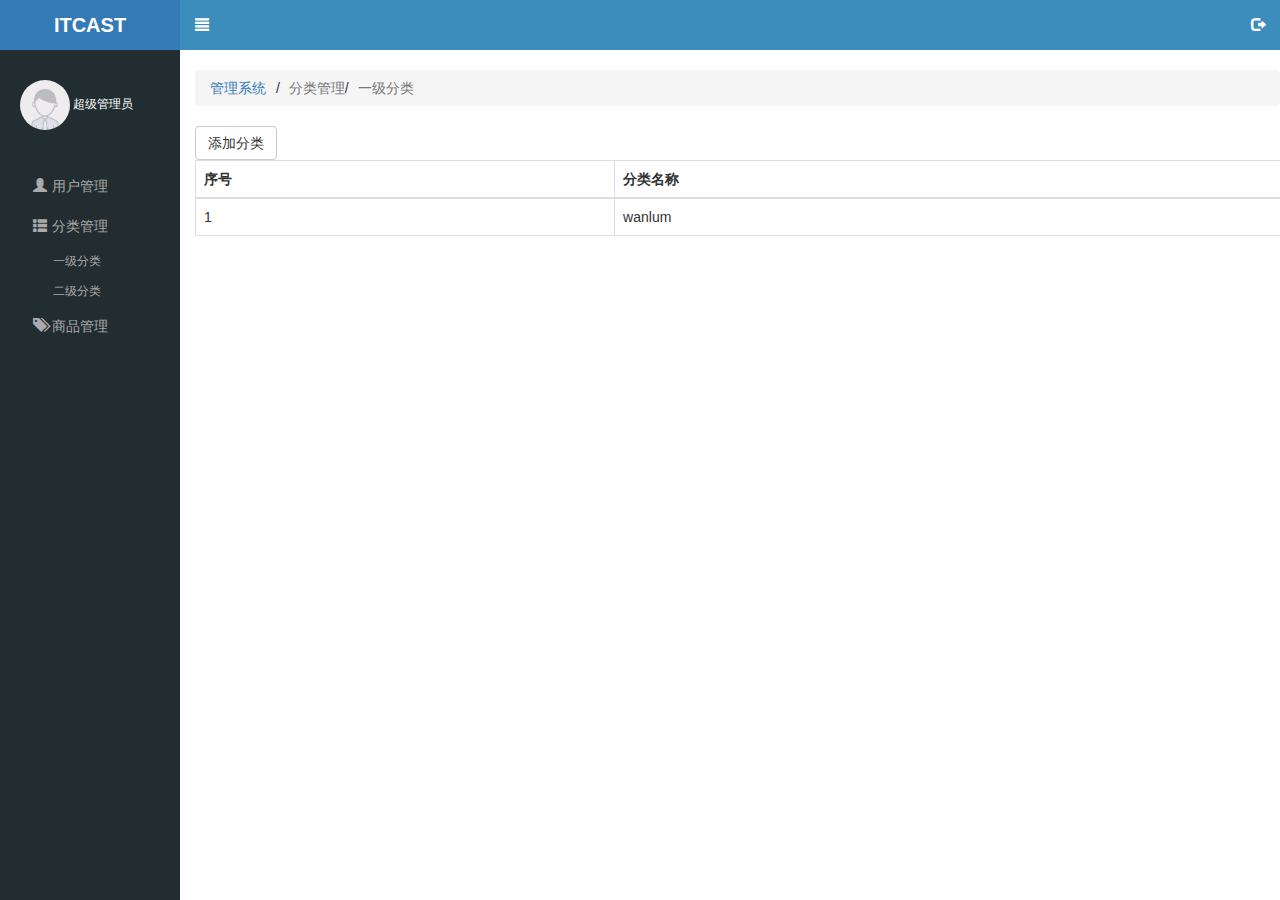
==== public/admin/categoryFirst.html @ 18f23a7b "second commit" ====
<!DOCTYPE html>
<html lang="en">
<head>
    <meta charset="UTF-8" />
    <title>后台管理系统-首页</title>
    <!-- 引入bootstrap的样式文件 -->
    <link rel="stylesheet" type="text/css" href="assets/bootstrap/css/bootstrap.min.css">
    <!-- 引入表单验证样式文件 -->
    <link rel="stylesheet" type="text/css" href="assets/bootstrap-validator/css/bootstrapValidator.min.css">
    <!-- 引入进度条样式文件 -->
    <link rel="stylesheet" type="text/css" href="assets/nprogress/nprogress.css">
    <!-- 引入当前页面的css文件 -->
    <link rel="stylesheet" type="text/css" href="css/admin.css">
</head>
<body>
    <!-- 侧边栏内容开始-=========== -->
    <aside class="side-bar">
        <!-- itacst 商标 -->
        <div class="brand">
            <a href="javascript:;">ITCAST</a>
        </div>
        <!-- 用户信息 -->
        <div class="user">
            <img src="images/default.png" alt="">
            <span>超级管理员</span>
        </div>
        <!-- menu菜单 -->
        <ul class="menu">
             <li><a href="./users.html"><i class="glyphicon glyphicon-user"></i>用户管理</a></li>
             <li>
                <a href="javascript:;"><i class="glyphicon glyphicon-th-list"></i>分类管理</a>
                <section class="son">
                    <a href="./categoryFirst.html">一级分类</a>
                    <a href="./categorySecond.html">二级分类</a>
                </section>
             </li>
             <li><a href="./products.html"><i class="glyphicon glyphicon-tags"></i>商品管理</a></li>
        </ul>
    </aside>
    <!-- 侧边栏内容结束-=========== -->


    <!-- 主体内容开始================= -->
    <main class="main">
        <!-- 顶部导航 -->
        <div class="top-nav">
            <a href="javascript:;" class="toggleMenu">
                <i class="glyphicon glyphicon-align-justify"></i>
            </a>
            <!-- 退出登录 -->

            <a class="log-out" data-toggle="modal" data-target=".bs-example-modal-sm" href="javascript:;"><i class="glyphicon glyphicon-log-out"></i></a>

            <div id="logout_model" class="modal fade bs-example-modal-sm" tabindex="-1" role="dialog" aria-labelledby="mySmallModalLabel">
                <div class="modal-dialog modal-sm" role="document">
                    <div class="modal-content">
                    <div class="modal-header">
                        <button type="button" class="close" data-dismiss="modal" aria-label="Close"><span aria-hidden="true">&times;</span></button>
                        <h4 class="modal-title">温馨提示</h4>
                    </div>
                    <div class="modal-body" style="color:darkred">
                        <i class="glyphicon glyphicon-info-sign"></i> 您确定要退出后台管理系统吗？
                    </div>
                    <div class="modal-footer">
                        <button type="button" class="btn btn-default" data-dismiss="modal">取消</button>
                        <a href="./login.html" type="button" class="btn btn-primary">确定</a>
                    </div>
                    </div>
                </div>
            </div>
        </div>
        <!-- 管理系统 -->
        <section class="system">
            <a href="javascript">管理系统</a>/
            <a href="javascript">分类管理</a>/
            <a href="javascript">一级分类</a>
        </section>
        <!-- 内容模块 -->
        <div class="content" style="text-align: left; margin-bottom: 20px">
            <a type="button" class="btn btn-default" data-toggle="model" href="#addCategory">添加分类</a>
            <table class="table table-hover table-bordered">
            <thead>
              <tr>
                <th>序号</th>
                <th>分类名称</th>
              </tr>
            </thead>
            <tbody>
              <tr>
                <td>1</td>
                <td>wanlum</td>
              </tr>
            </tbody>
          </table>
        </div>
        <!-- 模态框 -->
        <div id="addCategory" class="modal fade bs-example-modal-sm" tabindex="-1" role="dialog" aria-labelledby="mySmallModalLabel">
            <div class="modal-dialog modal-sm" role="document">
                <div class="modal-content">
                  <div class="modal-header">
                      <button type="button" class="close" data-dismiss="modal" aria-label="Close"><span aria-hidden="true">&times;</span></button>
        <h4 class="modal-title">添加分类</h4>
      </div>
      <div class="modal-body">
         <input type="text" name="" palacehoder="输入一级分类">
      </div>
      <div class="modal-footer">
        <button type="button" class="btn btn-default" data-dismiss="modal">取消</button>
        <button type="button" class="btn btn-primary">确定</button>
      </div>
                </div>
          </div>
          </div>

    </main>
    <!-- 主体内容结束================= -->
    <!-- 引入jquery文件 -->
    <script src="assets/jquery/jquery.min.js"></script>
    <!-- 引入bootstrap插件 -->
    <script src="assets/bootstrap/js/bootstrap.min.js"></script>
    <!-- 引入表单验证插件 -->
    <script src="assets/bootstrap-validator/js/bootstrapValidator.min.js"></script>
    <!-- 引入echarts库 -->
    <script src="assets/echarts/echarts.min.js"></script>
    <!-- 引入进度条插件 -->
    <script src="assets/nprogress/nprogress.js"></script>
    <!-- 引入本页面的js文件 -->
    <script src="js/index.js"></script>
    <script src="js/admin.js"></script>
</body>
</htm-==
---- public/admin/assets/bootstrap-validator/css/bootstrapValidator.min.css ----
/*!
 * BootstrapValidator (http://bootstrapvalidator.com)
 * The best jQuery plugin to validate form fields. Designed to use with Bootstrap 3
 *
 * @version     v0.5.1, built on 2014-08-22 4:55:09 PM
 * @author      https://twitter.com/nghuuphuoc
 * @copyright   (c) 2013 - 2014 Nguyen Huu Phuoc
 * @license     MIT
 */

.bv-form .help-block{margin-bottom:0}.bv-form .tooltip-inner{text-align:left}.nav-tabs li.bv-tab-success>a{color:#3c763d}.nav-tabs li.bv-tab-error>a{color:#a94442}
---- public/admin/assets/nprogress/nprogress.css ----
/* Make clicks pass-through */
#nprogress {
  pointer-events: none;
}

#nprogress .bar {
  background: greenyellow;

  position: fixed;
  z-index: 10000;
  top: 0;
  left: 0;

  width: 100%;
  height: 2px;
}

/* Fancy blur effect */
#nprogress .peg {
  display: block;
  position: absolute;
  right: 0px;
  width: 100px;
  height: 100%;
  box-shadow: 0 0 10px #29d, 0 0 5px #29d;
  opacity: 1.0;

  -webkit-transform: rotate(3deg) translate(0px, -4px);
      -ms-transform: rotate(3deg) translate(0px, -4px);
          transform: rotate(3deg) translate(0px, -4px);
}

/* Remove these to get rid of the spinner */
#nprogress .spinner {
  display: block;
  position: fixed;
  z-index: 1031;
  top: 15px;
  right: 15px;
}

#nprogress .spinner-icon {
  width: 18px;
  height: 18px;
  box-sizing: border-box;

  border: solid 2px transparent;
  border-top-color: #29d;
  border-left-color: #29d;
  border-radius: 50%;

  -webkit-animation: nprogress-spinner 400ms linear infinite;
          animation: nprogress-spinner 400ms linear infinite;
}

.nprogress-custom-parent {
  overflow: hidden;
  position: relative;
}

.nprogress-custom-parent #nprogress .spinner,
.nprogress-custom-parent #nprogress .bar {
  position: absolute;
}

@-webkit-keyframes nprogress-spinner {
  0%   { -webkit-transform: rotate(0deg); }
  100% { -webkit-transform: rotate(360deg); }
}
@keyframes nprogress-spinner {
  0%   { transform: rotate(0deg); }
  100% { transform: rotate(360deg); }
}
---- public/admin/css/admin.css ----
*{
     margin: 0;
     padding: 0;
 }
 img{
     border:0;
 }
 ol, ul ,li{list-style: none;}
 html, body {
    width: 100%;
    height: 100%;
 }
 a {
    text-decoration: none;
 }
 // 登陆页背景样式
// .login_bg{
//     width: 100%;
//     height: 100%;
//     background-color:#222d32;
//  }
.mt_150 {
    margin-top: 150px;
}
.mr_50 {
    margin-right: 50px;
}
.mb_15 {
    margin-bottom: 15px;
}

/*===== 主体部分开始 ========*/
.main {
    padding-left: 180px;
    width: 100%;
    height: 100%;
}
.main.screen{
    padding-left: 0;
}
.main .top-nav {
    width: 100%;
    height: 50px;
    line-height: 50px;
    background-color:#3c8dbc;
    margin-bottom: 20px;
}
.main .top-nav .toggleMenu {
    float: left;
    color: #fff;
    margin-left: 15px;
    width: 20px;
}
.main .top-nav .log-out {
    float: right;
    color: #fff;
    margin-right: 15px;
}
.main .top-nav .log-out .modal-body {
    color: red;
}
/* ============管理系统---===== */
.main .system {
    padding: 8px 15px;
    margin-bottom: 20px;
    list-style: none;
    background-color: #f5f5f5;
    border-radius: 4px;
    margin-left: 15px;
}
.main .system a:first-child{
    /* color: #337ab7; */
    margin-right: 10px;
}
.main .system a+a {
    color: #777;
    margin-left: 5px;
}
/* 内容部分 */
.content {
    width: 100%;
    margin: 20px 15px 0 15px;
    text-align: center;
}

/* 柱状图 */
.content #bar-chart{
    float: left;
    width: 50%;
    height: 400px;
}
/* 饼状图 */
.content #round-chart {
    float: right;
    width: 50%;
    height: 400px;
}
 /*===== 主体部分结束 ========*/

 /* ======侧边栏部分开始======== */
 // body {
 //    position: relative;
 // }
 .side-bar {
    position: absolute;
    width: 180px;
    height: 100%;
    background-color: #222d32;
    left: 0;
    top: 0;
 }
 .side-bar .brand {
    width: 100%;
    height: 50px;
    background-color: #337ab7;
 }
 .side-bar .brand a {
    color: #fff;
    display: block;
    width: 100%;
    line-height: 50px;
    text-align: center;
    font-size: 20px;
    font-weight: bold;
    text-decoration: none;
 }
 /* 用户信息 */
 .side-bar .user {
    padding: 30px 20px;
    width: 180px;
    height: 110px;
    font-size: 12px;
    color: #fff;
 }
 .side-bar .user img {
    width: 50px;
    height: 50px;
    border-radius: 50%;
 }
 .side-bar .menu li a{
    display: block;
    height: 40px;
    line-height: 40px;
    color: #aaa;
    border: 3px solid transparent;
    padding-left: 30px;
}
/* ===========菜单 -=======*/
.menu {
    width: 100%;
    margin-top: 3px;
}
.menu li>a {
    line-height: 40px;
    padding-left: 30px;
    text-decoration: none;
}
.menu li i{
    padding-right: 5px;
}
.menu li .son {
    // display: none;
}
.menu li .son a{
    text-decoration: none;
    display: block;
    height: 30px;
    padding-left: 50px;
    font-size: 12px;
    color: #aaa;
    line-height: 30px;
}

/* ======侧边栏内容结束-================= */
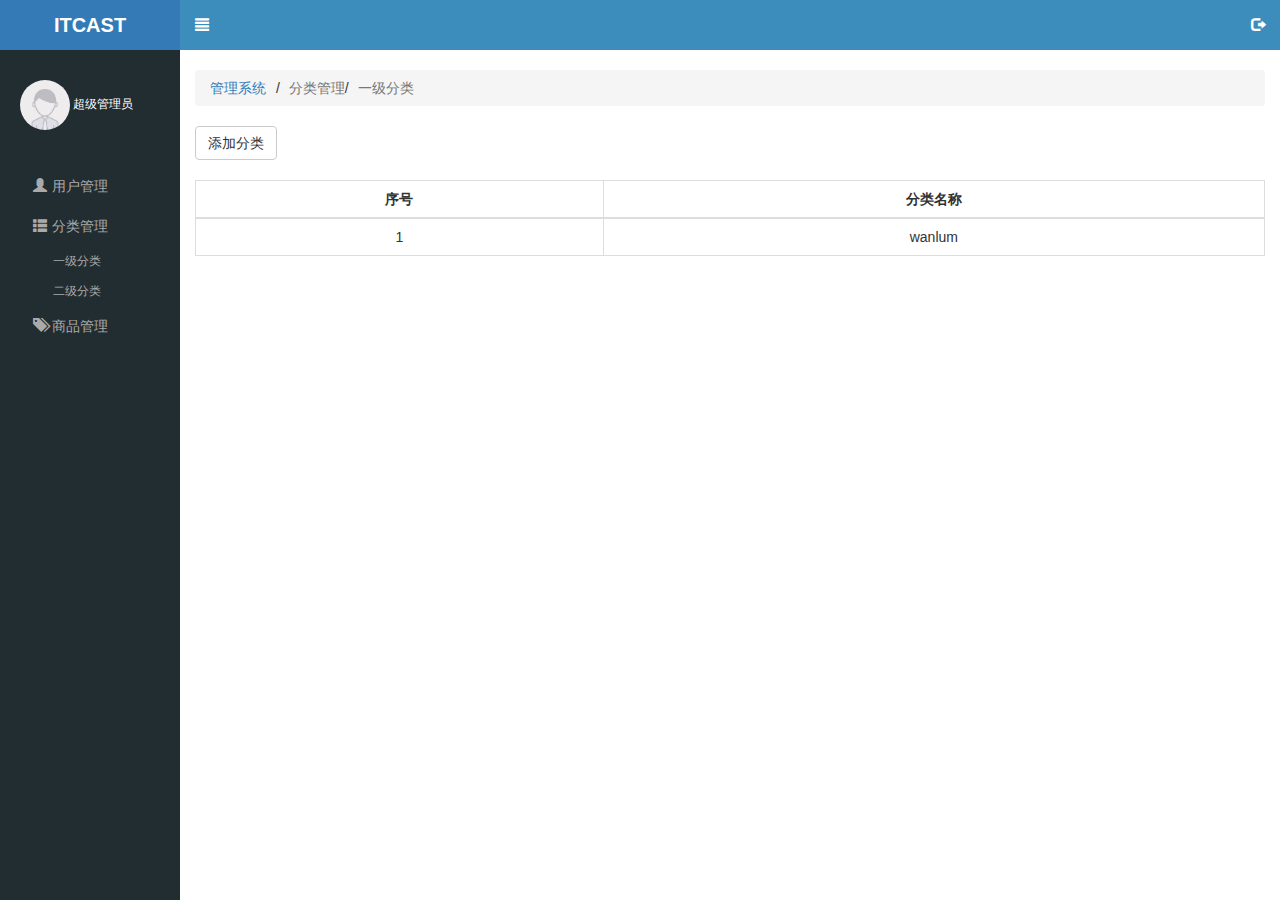
==== commit a7a67e85: "category complate" ====
--- a/public/admin/categoryFirst.html
+++ b/public/admin/categoryFirst.html
@@ -49,7 +49,7 @@
             </a>
             <!-- 退出登录 -->
 
-            <a class="log-out" data-toggle="modal" data-target=".bs-example-modal-sm" href="javascript:;"><i class="glyphicon glyphicon-log-out"></i></a>
+            <a class="log-out" data-toggle="modal" href="#logout_model"><i class="glyphicon glyphicon-log-out"></i></a>
 
             <div id="logout_model" class="modal fade bs-example-modal-sm" tabindex="-1" role="dialog" aria-labelledby="mySmallModalLabel">
                 <div class="modal-dialog modal-sm" role="document">
@@ -70,62 +70,80 @@
             </div>
         </div>
         <!-- 管理系统 -->
-        <section class="system">
+
+        <!-- 内容模块 -->
+        <div class="content container-fluid">
+          <section class="system">
             <a href="javascript">管理系统</a>/
             <a href="javascript">分类管理</a>/
             <a href="javascript">一级分类</a>
-        </section>
-        <!-- 内容模块 -->
-        <div class="content" style="text-align: left; margin-bottom: 20px">
-            <a type="button" class="btn btn-default" data-toggle="model" href="#addCategory">添加分类</a>
+          </section>
+            <button class="btn btn-default" data-toggle="modal" data-targrt="#addCategory">添加分类</button>
             <table class="table table-hover table-bordered">
-            <thead>
-              <tr>
-                <th>序号</th>
-                <th>分类名称</th>
-              </tr>
-            </thead>
-            <tbody>
-              <tr>
-                <td>1</td>
-                <td>wanlum</td>
-              </tr>
-            </tbody>
-          </table>
+              <thead>
+                <tr>
+                  <th>序号</th>
+                  <th>分类名称</th>
+                </tr>
+              </thead>
+              <tbody>
+                <tr>
+                  <td>1</td>
+                  <td>wanlum</td>
+                </tr>
+              </tbody>
+            </table>
+            <!-- 分页 -->
+            <div>
+              <ul class="pagination"></ul>
+            </div>
+
         </div>
+
         <!-- 模态框 -->
         <div id="addCategory" class="modal fade bs-example-modal-sm" tabindex="-1" role="dialog" aria-labelledby="mySmallModalLabel">
-            <div class="modal-dialog modal-sm" role="document">
-                <div class="modal-content">
-                  <div class="modal-header">
-                      <button type="button" class="close" data-dismiss="modal" aria-label="Close"><span aria-hidden="true">&times;</span></button>
-        <h4 class="modal-title">添加分类</h4>
-      </div>
-      <div class="modal-body">
-         <input type="text" name="" palacehoder="输入一级分类">
-      </div>
-      <div class="modal-footer">
-        <button type="button" class="btn btn-default" data-dismiss="modal">取消</button>
-        <button type="button" class="btn btn-primary">确定</button>
-      </div>
+          <div class="modal-dialog modal-sm" role="document">
+              <div class="modal-content">
+                <div class="modal-header">
+                  <button type="button" class="close" data-dismiss="modal" aria-label="Close"><span aria-hidden="true">&times;</span></button>
+                  <h4 class="modal-title">温馨提示</h4>
                 </div>
+                <div class="modal-body" style="color:darkred">
+                  <i class="glyphicon glyphicon-info-sign"></i> 您确定要退出后台管理系统吗？
+                </div>
+                <div class="modal-footer">
+                  <button type="button" class="btn btn-default" data-dismiss="modal">取消</button>
+                  <a href="./login.html" type="button" class="btn btn-primary">确定</a>
+                </div>
+              </div>
           </div>
-          </div>
+        </div>
+
 
     </main>
     <!-- 主体内容结束================= -->
+    <script type="text/template" id="SecondCate">
+      <%for (var i = 0; i < rows.length; i++) {%>
+        <tr>
+          <td><%=(page-1)*size+i+1%></td>
+          <td><%=rows[i].categoryName%></td>
+        </tr>
+      <%}%>
+    </script>
     <!-- 引入jquery文件 -->
     <script src="assets/jquery/jquery.min.js"></script>
     <!-- 引入bootstrap插件 -->
     <script src="assets/bootstrap/js/bootstrap.min.js"></script>
     <!-- 引入表单验证插件 -->
     <script src="assets/bootstrap-validator/js/bootstrapValidator.min.js"></script>
-    <!-- 引入echarts库 -->
-    <script src="assets/echarts/echarts.min.js"></script>
+    <!-- 插入分页插件 -->
+    <script src="assets/bootstrap-paginator/bootstrap-paginator.min.js"></script>
+    <!-- 引入模板arttemplate插件 -->
+    <script src="./assets/artTemplate/template-native.js"></script>
     <!-- 引入进度条插件 -->
     <script src="assets/nprogress/nprogress.js"></script>
     <!-- 引入本页面的js文件 -->
-    <script src="js/index.js"></script>
+    <script src="js/categoryFirst.js"></script>
     <script src="js/admin.js"></script>
 </body>
 </htm-==--- a/public/admin/css/admin.css
+++ b/public/admin/css/admin.css
@@ -66,7 +66,7 @@
     list-style: none;
     background-color: #f5f5f5;
     border-radius: 4px;
-    margin-left: 15px;
+    margin-left: 0px;
 }
 .main .system a:first-child{
     /* color: #337ab7; */
@@ -79,8 +79,14 @@
 /* 内容部分 */
 .content {
     width: 100%;
-    margin: 20px 15px 0 15px;
-    text-align: center;
+    // margin: 15px 15px 0 15px;
+    // text-align: center;
+}
+.content table {
+  margin-top: 20px;
+}
+th,td {
+   text-align:center;
 }
 
 /* 柱状图 */
